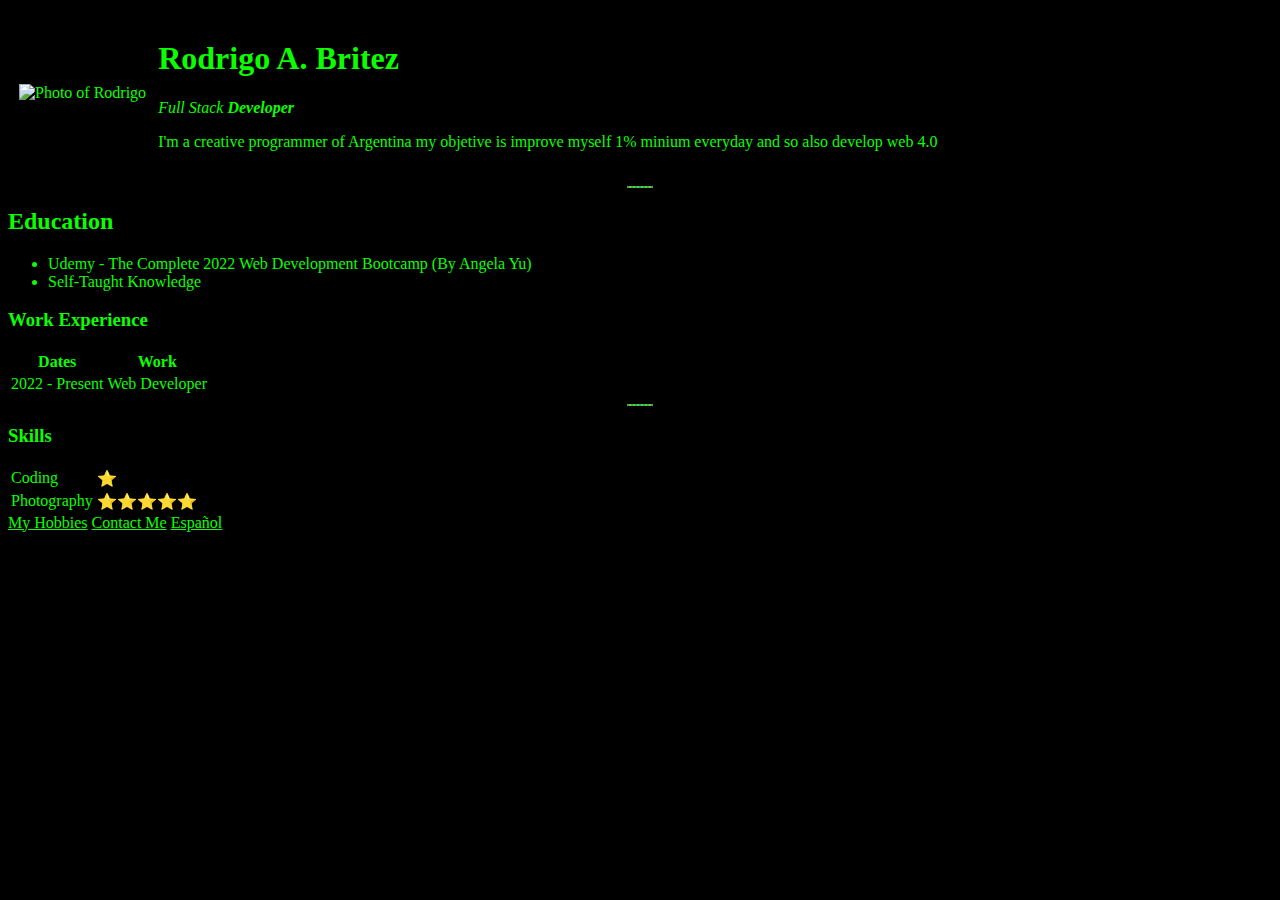
==== index.html @ 628bbc8e "Add files via upload" ====
<!DOCTYPE html>
    <html>
        <head>
            <meta charset="utf-8">
            <title>¿Who is Rodrigo?</title>
            <link rel="stylesheet" href="style.css">
        </head>
        <body>
            <table cellspacing="10">
                <tr>
                    <td>
                        <img src="image/x.png" alt="Photo of Rodrigo">
                        <!---x <img src="https://i.im.ge/2022/09/28/1AgF71.IMG-20180925-WA0029.th.jpg" alt="Photo of Rodrigo"> x-->
                    </td>
                    <td>
                        <h1>Rodrigo A. Britez</h1>
            
                    <p><em>Full Stack <strong>Developer</strong></em></p>
                    <p>I'm a creative programmer of Argentina my objetive is improve myself 1% minium everyday and so also develop web 4.0 </p>

                    </td>
                
                </tr>    
            </table>
            
            <hr size="2" noshade="">

            <h2>Education</h2>
                <ul>
                    <li> Udemy - The Complete 2022 Web Development Bootcamp (By Angela Yu) </li>
                    <li> Self-Taught Knowledge</li>
                </ul>

            <h3>Work Experience</h3>
            
                <table>
                    <thead>
                        <tr>
                            <th>Dates</th>
                            <th>Work</th>
                        </tr>
                    </thead>

                    <tbody>
                        <tr>
                            <td>2022 - Present</td>
                            <td>Web Developer</td>
                        </tr>

                    </tbody>

                    <tfoot>

                    </tfoot>
                </table>
                
                <hr size="2" noshade="">

                <h3>Skills</h3>
                <table spacecell="10">
                    <tr>
                        <td>
                          Coding 
                        </td>
                        <td>
                            ⭐
                        </td>
                    </tr>
                    <tr>
                        <td>
                            Photography
                        </td>
                        <td>⭐⭐⭐⭐⭐</td>


                    </tr>


                </table>

            <a href="hobbies.html">My Hobbies</a>
            <a href="Contact.html">Contact Me</a>
            <a href="español/indexes.html">Español</a>

        </body>

    </html>
---- style.css ----
hr {
    background-color: #0bff01;
    border-color: #0bff01;
    border-style: none;
    border-top: dotted;
    border-width: 2px;
    width: 2%;
}
body {
    background-color: black;
}
h1 {
    color: #0bff01;
}
h2 {
    color: #0bff01;
}
h3 {
    color: #0bff01;
}
p {
    color: #0bff01;
}
a {
    color: #0bff01;
}
ul {
    color: #0bff01;
}
tbody {
    color: #0bff01;
}
thead {
    color: #0bff01;
}
form {
    color: #0bff01;
}
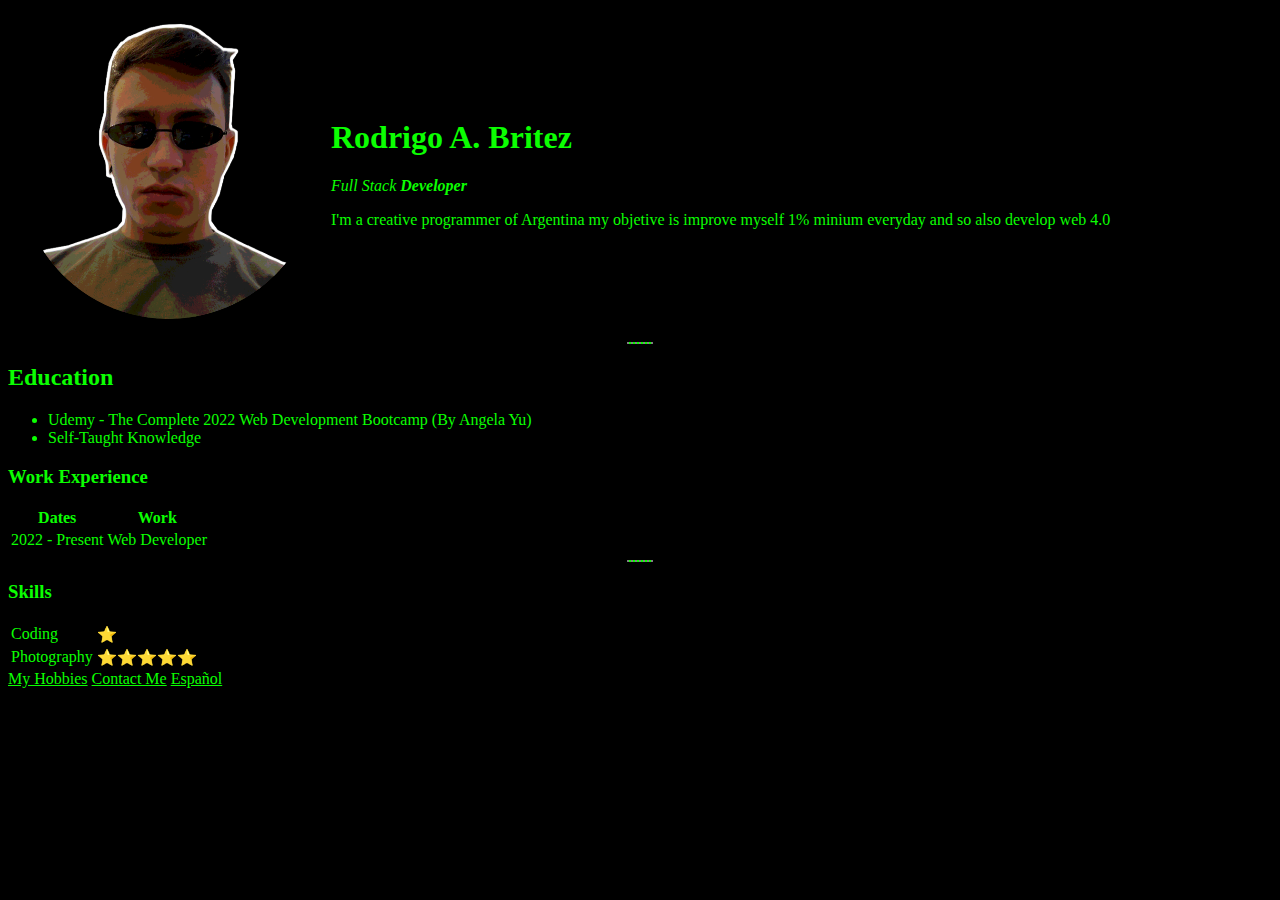
==== commit 71a808a1: "Update index.html" ====
--- a/index.html
+++ b/index.html
@@ -9,7 +9,7 @@
             <table cellspacing="10">
                 <tr>
                     <td>
-                        <img src="image/x.png" alt="Photo of Rodrigo">
+                        <img src="x.png" alt="Photo of Rodrigo">
                         <!---x <img src="https://i.im.ge/2022/09/28/1AgF71.IMG-20180925-WA0029.th.jpg" alt="Photo of Rodrigo"> x-->
                     </td>
                     <td>
@@ -84,4 +84,4 @@
 
         </body>
 
-    </html>+    </html>
